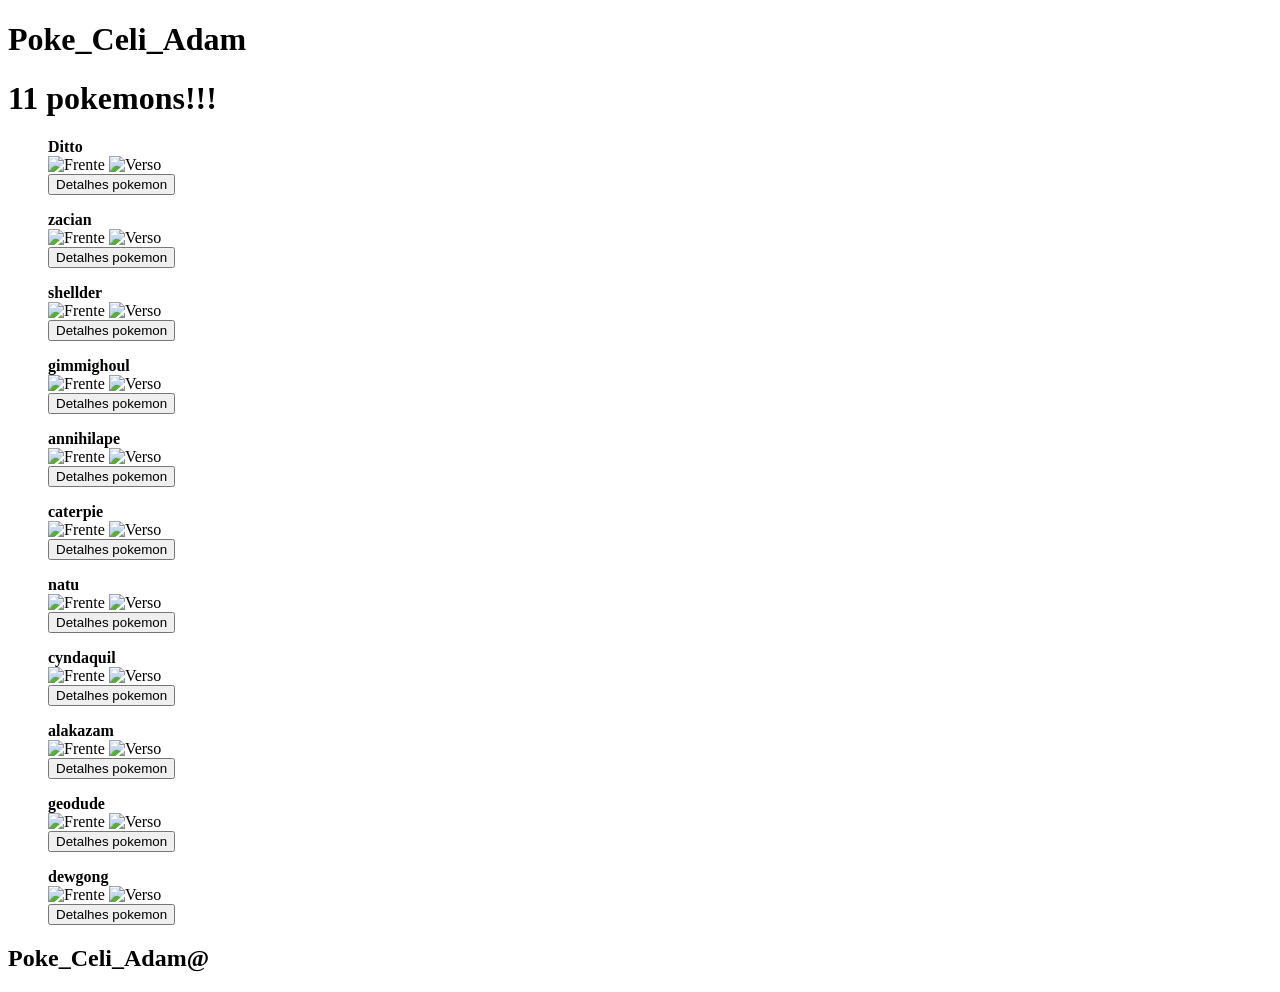
==== index.html @ 449d8f90 "meu primeiro commit" ====
<!DOCTYPE html>
<html lang="en">
<head>
    <meta charset="UTF-8">
    <meta name="viewport" content="width=device-width, initial-scale=1.0">
    <link rel="stylesheet" href="estilo.css">
    <title>10 pokemons!!!</title>
</head>
<body>
    <header>
        <h1 class="meu_titulo">Poke_Celi_Adam</h1>
    </header>
   <main>


<div class="pokemon">

        <h1 class="meu_titulo1">11 pokemons!!!</h1>
    <figure>
        <figcaption><strong>Ditto</strong></figcaption>
        <div class="pokemon1">
        <img src="https://raw.githubusercontent.com/PokeAPI/sprites/master/sprites/pokemon/shiny/132.png" alt="Frente">
        <img src="https://raw.githubusercontent.com/PokeAPI/sprites/master/sprites/pokemon/back/shiny/132.png" alt="Verso">
        </div>
        <button class="botao1">Detalhes pokemon</button>
    </figure>

    <figure>
        <figcaption><strong>zacian</strong></figcaption>
        <div class="pokemon2">
        <img src="https://raw.githubusercontent.com/PokeAPI/sprites/master/sprites/pokemon/back/shiny/888.png" alt="Frente">
        <img src="https://raw.githubusercontent.com/PokeAPI/sprites/master/sprites/pokemon/shiny/888.png" alt="Verso">
        </div>
       <button class="botao2">Detalhes pokemon</button>
    </figure>


    <figure>
        <figcaption><strong>shellder</strong></figcaption>
        <div class="pokemon3">
        <img src="https://raw.githubusercontent.com/PokeAPI/sprites/master/sprites/pokemon/back/shiny/90.png" alt="Frente">
        <img src="https://raw.githubusercontent.com/PokeAPI/sprites/master/sprites/pokemon/shiny/90.png" alt="Verso">
        </div>
       <button class="botao3">Detalhes pokemon</button>
    </figure>

    <figure>
        <figcaption><strong>gimmighoul</strong></figcaption>
        <div class="pokemon4">
        <img src="https://raw.githubusercontent.com/PokeAPI/sprites/master/sprites/pokemon/back/shiny/1000.png" alt="Frente">
        <img src="https://raw.githubusercontent.com/PokeAPI/sprites/master/sprites/pokemon/shiny/1000.png" alt="Verso">
        </div>
       <button class="botao4">Detalhes pokemon</button>
    </figure>

    <figure>
        <figcaption><strong>annihilape</strong></figcaption>
        <div class="pokemon5">
        <img src="https://raw.githubusercontent.com/PokeAPI/sprites/master/sprites/pokemon/back/shiny/1001.png" alt="Frente">
        <img src="https://raw.githubusercontent.com/PokeAPI/sprites/master/sprites/pokemon/shiny/1001.png" alt="Verso">
        </div>
       <button class="botao5">Detalhes pokemon</button>
    </figure>

    <figure>
        <figcaption><strong>caterpie</strong></figcaption>
        <div class="pokemon6">
        <img src="https://raw.githubusercontent.com/PokeAPI/sprites/master/sprites/pokemon/back/shiny/10.png" alt="Frente">
        <img src="https://raw.githubusercontent.com/PokeAPI/sprites/master/sprites/pokemon/shiny/10.png" alt="Verso">
        </div>
       <button class="botao6">Detalhes pokemon</button>    
    </figure>


    <figure>
        <figcaption><strong>natu</strong></figcaption>
        <div class="pokemon7">
        <img src="https://raw.githubusercontent.com/PokeAPI/sprites/master/sprites/pokemon/back/shiny/177.png" alt="Frente">
        <img src="https://raw.githubusercontent.com/PokeAPI/sprites/master/sprites/pokemon/shiny/177.png" alt="Verso">
        </div>
       <button class="botao7">Detalhes pokemon</button>
    </figure>


    <figure>
        <figcaption><strong>cyndaquil</strong></figcaption>
        <div class="pokemon8">
        <img src="https://raw.githubusercontent.com/PokeAPI/sprites/master/sprites/pokemon/back/shiny/158.png" alt="Frente">
        <img src="https://raw.githubusercontent.com/PokeAPI/sprites/master/sprites/pokemon/shiny/158.png" alt="Verso">
        </div>
       <button class="botao8">Detalhes pokemon</button>
    </figure>


    <figure>
        <figcaption><strong>alakazam</strong></figcaption>
        <div class="pokemon9">
        <img src="https://raw.githubusercontent.com/PokeAPI/sprites/master/sprites/pokemon/back/shiny/65.png" alt="Frente">
        <img src="https://raw.githubusercontent.com/PokeAPI/sprites/master/sprites/pokemon/shiny/65.png" alt="Verso">
        </div>
       <button class="botao9">Detalhes pokemon</button>
    </figure>


    <figure>
        <figcaption><strong>geodude</strong></figcaption>
        <div class="pokemon10">
        <img src="https://raw.githubusercontent.com/PokeAPI/sprites/master/sprites/pokemon/back/shiny/74.png" alt="Frente">
        <img src="https://raw.githubusercontent.com/PokeAPI/sprites/master/sprites/pokemon/shiny/74.png" alt="Verso">
        </div>
       <button class="botao10">Detalhes pokemon</button>
    </figure>



    <figure>
        <figcaption><strong>dewgong</strong></figcaption>
        <div class="pokemon11">
        <img src="https://raw.githubusercontent.com/PokeAPI/sprites/master/sprites/pokemon/back/shiny/87.png" alt="Frente">
        <img src="https://raw.githubusercontent.com/PokeAPI/sprites/master/sprites/pokemon/shiny/87.png" alt="Verso">
        </div>
       <button class="botao11">Detalhes pokemon</button>
    </figure>
 

   </main>

   <footer>
    <H2>Poke_Celi_Adam@</H2>
   </footer>

</div>   

   
</body>
</html>
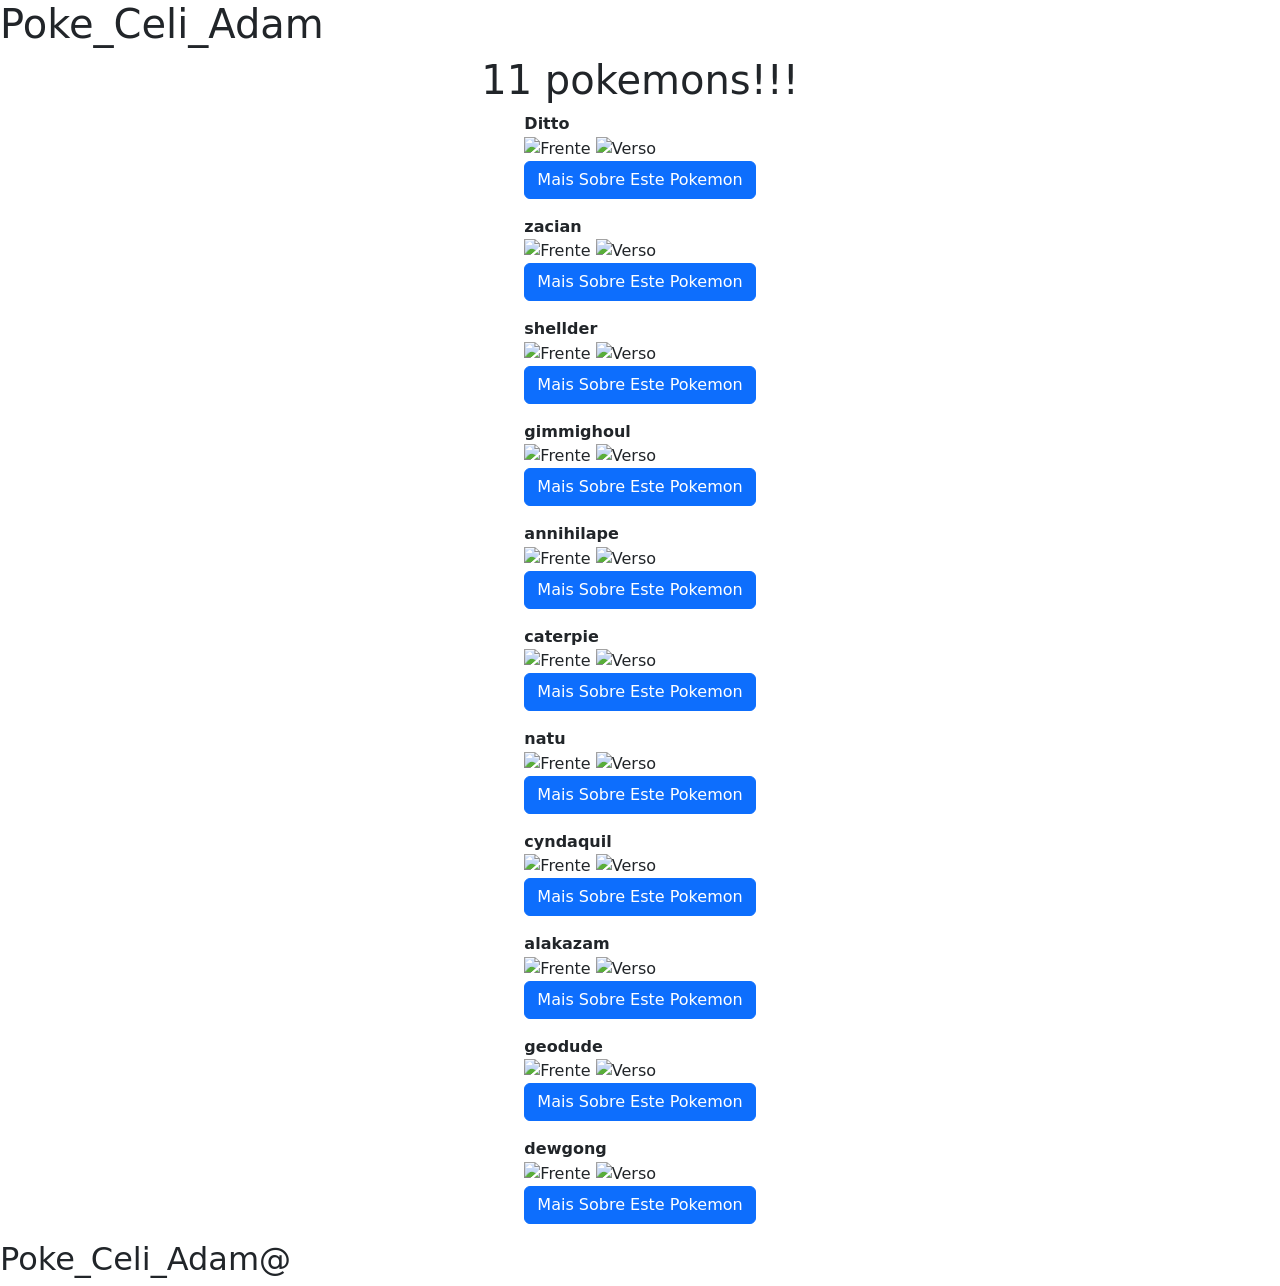
==== commit 63587ed1: "corrige erro no login" ====
--- a/index.html
+++ b/index.html
@@ -5,6 +5,10 @@
     <meta name="viewport" content="width=device-width, initial-scale=1.0">
     <link rel="stylesheet" href="estilo.css">
     <title>10 pokemons!!!</title>
+    <link
+        href="https://cdn.jsdelivr.net/npm/bootstrap@5.3.8/dist/css/bootstrap.min.css"
+        rel="stylesheet"
+    >
 </head>
 <body>
     <header>
@@ -22,7 +26,7 @@
         <img src="https://raw.githubusercontent.com/PokeAPI/sprites/master/sprites/pokemon/shiny/132.png" alt="Frente">
         <img src="https://raw.githubusercontent.com/PokeAPI/sprites/master/sprites/pokemon/back/shiny/132.png" alt="Verso">
         </div>
-        <button class="botao1">Detalhes pokemon</button>
+        <button class="btn btn-primary"> Mais Sobre Este Pokemon</button>
     </figure>
 
     <figure>
@@ -31,7 +35,7 @@
         <img src="https://raw.githubusercontent.com/PokeAPI/sprites/master/sprites/pokemon/back/shiny/888.png" alt="Frente">
         <img src="https://raw.githubusercontent.com/PokeAPI/sprites/master/sprites/pokemon/shiny/888.png" alt="Verso">
         </div>
-       <button class="botao2">Detalhes pokemon</button>
+       <button class="btn btn-primary"> Mais Sobre Este Pokemon</button>
     </figure>
 
 
@@ -41,7 +45,7 @@
         <img src="https://raw.githubusercontent.com/PokeAPI/sprites/master/sprites/pokemon/back/shiny/90.png" alt="Frente">
         <img src="https://raw.githubusercontent.com/PokeAPI/sprites/master/sprites/pokemon/shiny/90.png" alt="Verso">
         </div>
-       <button class="botao3">Detalhes pokemon</button>
+       <button class="btn btn-primary"> Mais Sobre Este Pokemon</button>
     </figure>
 
     <figure>
@@ -50,7 +54,7 @@
         <img src="https://raw.githubusercontent.com/PokeAPI/sprites/master/sprites/pokemon/back/shiny/1000.png" alt="Frente">
         <img src="https://raw.githubusercontent.com/PokeAPI/sprites/master/sprites/pokemon/shiny/1000.png" alt="Verso">
         </div>
-       <button class="botao4">Detalhes pokemon</button>
+       <button class="btn btn-primary"> Mais Sobre Este Pokemon</button>
     </figure>
 
     <figure>
@@ -59,7 +63,7 @@
         <img src="https://raw.githubusercontent.com/PokeAPI/sprites/master/sprites/pokemon/back/shiny/1001.png" alt="Frente">
         <img src="https://raw.githubusercontent.com/PokeAPI/sprites/master/sprites/pokemon/shiny/1001.png" alt="Verso">
         </div>
-       <button class="botao5">Detalhes pokemon</button>
+       <button class="btn btn-primary"> Mais Sobre Este Pokemon</button>
     </figure>
 
     <figure>
@@ -68,7 +72,7 @@
         <img src="https://raw.githubusercontent.com/PokeAPI/sprites/master/sprites/pokemon/back/shiny/10.png" alt="Frente">
         <img src="https://raw.githubusercontent.com/PokeAPI/sprites/master/sprites/pokemon/shiny/10.png" alt="Verso">
         </div>
-       <button class="botao6">Detalhes pokemon</button>    
+       <button class="btn btn-primary"> Mais Sobre Este Pokemon</button>    
     </figure>
 
 
@@ -78,7 +82,7 @@
         <img src="https://raw.githubusercontent.com/PokeAPI/sprites/master/sprites/pokemon/back/shiny/177.png" alt="Frente">
         <img src="https://raw.githubusercontent.com/PokeAPI/sprites/master/sprites/pokemon/shiny/177.png" alt="Verso">
         </div>
-       <button class="botao7">Detalhes pokemon</button>
+       <button class="btn btn-primary"> Mais Sobre Este Pokemon</button>
     </figure>
 
 
@@ -88,7 +92,7 @@
         <img src="https://raw.githubusercontent.com/PokeAPI/sprites/master/sprites/pokemon/back/shiny/158.png" alt="Frente">
         <img src="https://raw.githubusercontent.com/PokeAPI/sprites/master/sprites/pokemon/shiny/158.png" alt="Verso">
         </div>
-       <button class="botao8">Detalhes pokemon</button>
+       <button class="btn btn-primary"> Mais Sobre Este Pokemon</button>
     </figure>
 
 
@@ -98,7 +102,7 @@
         <img src="https://raw.githubusercontent.com/PokeAPI/sprites/master/sprites/pokemon/back/shiny/65.png" alt="Frente">
         <img src="https://raw.githubusercontent.com/PokeAPI/sprites/master/sprites/pokemon/shiny/65.png" alt="Verso">
         </div>
-       <button class="botao9">Detalhes pokemon</button>
+       <button class="btn btn-primary"> Mais Sobre Este Pokemon</button>
     </figure>
 
 
@@ -108,7 +112,7 @@
         <img src="https://raw.githubusercontent.com/PokeAPI/sprites/master/sprites/pokemon/back/shiny/74.png" alt="Frente">
         <img src="https://raw.githubusercontent.com/PokeAPI/sprites/master/sprites/pokemon/shiny/74.png" alt="Verso">
         </div>
-       <button class="botao10">Detalhes pokemon</button>
+       <button class="btn btn-primary"> Mais Sobre Este Pokemon</button>
     </figure>
 
 
@@ -119,7 +123,7 @@
         <img src="https://raw.githubusercontent.com/PokeAPI/sprites/master/sprites/pokemon/back/shiny/87.png" alt="Frente">
         <img src="https://raw.githubusercontent.com/PokeAPI/sprites/master/sprites/pokemon/shiny/87.png" alt="Verso">
         </div>
-       <button class="botao11">Detalhes pokemon</button>
+       <button class="btn btn-primary"> Mais Sobre Este Pokemon</button>
     </figure>
  
 
--- a/estilo.css
+++ b/estilo.css
@@ -0,0 +1,9 @@
+body{
+    background-color: #7f9bc5;
+}
+
+.pokemon{
+    display: flex;
+    flex-direction: column;
+    align-items: center;
+}
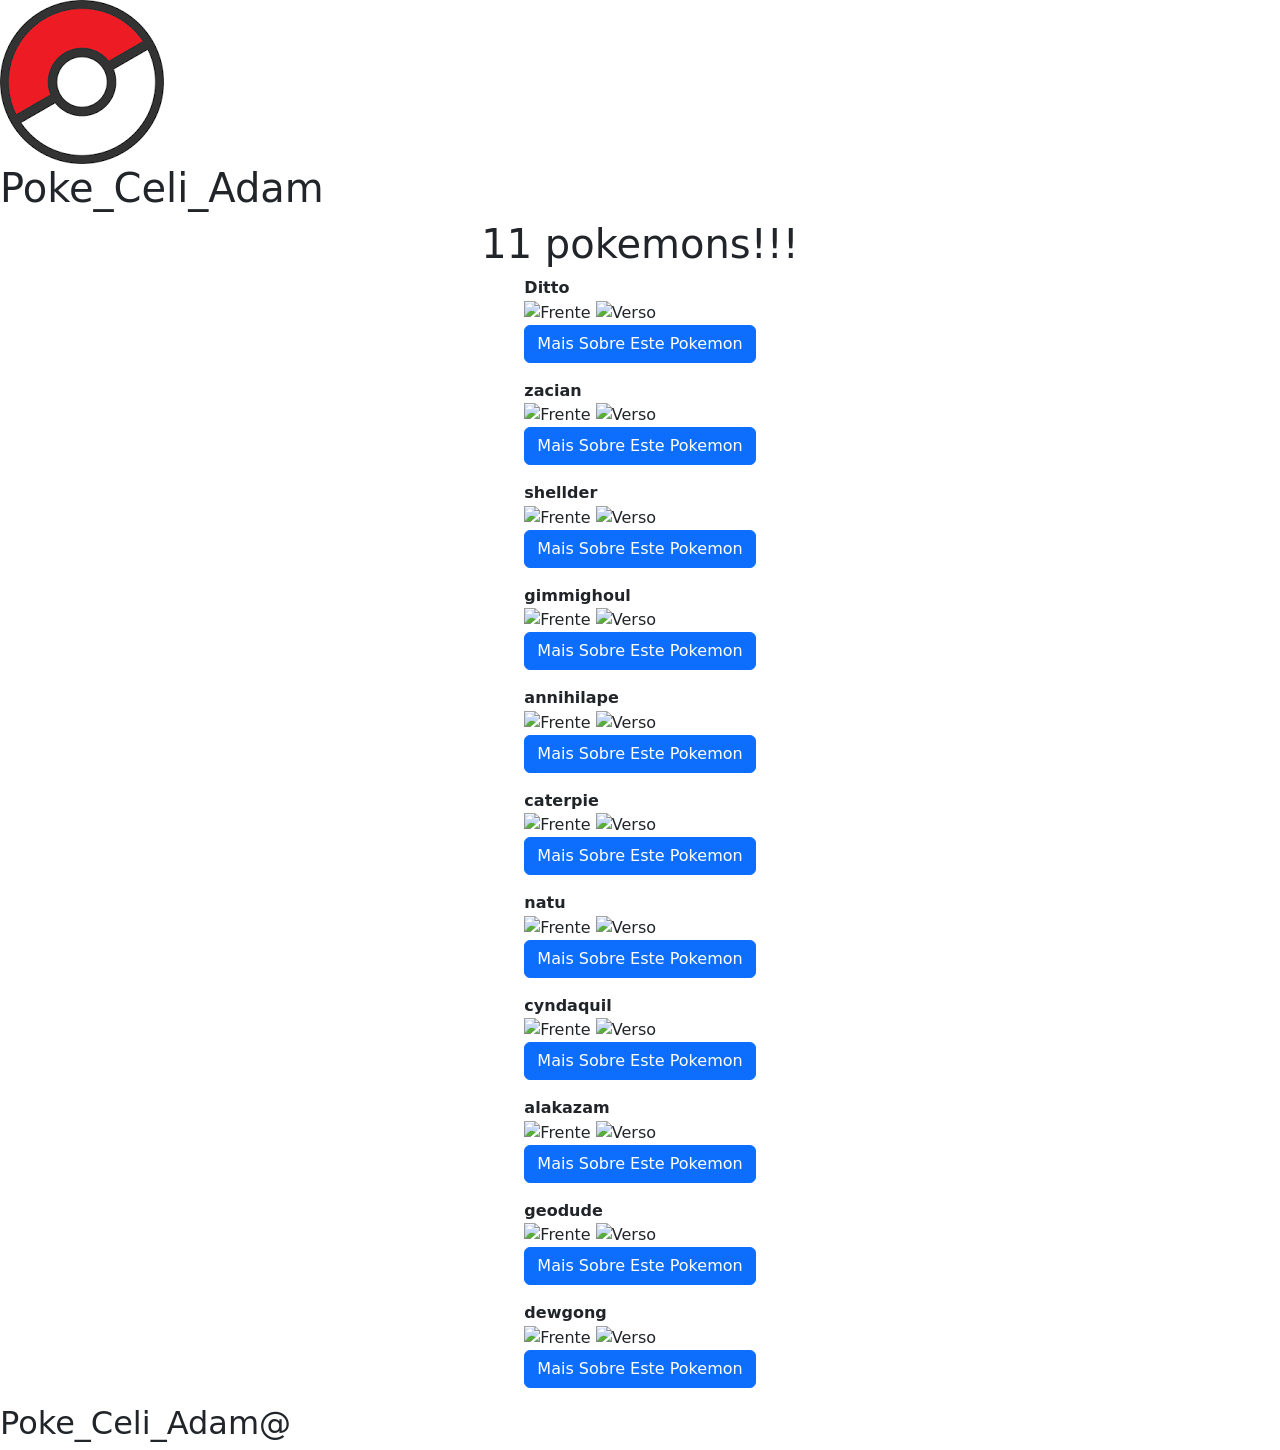
==== commit 58601039: "Paginas e novas informaçoes" ====
--- a/index.html
+++ b/index.html
@@ -12,6 +12,7 @@
 </head>
 <body>
     <header>
+        <img class="Logopric" src="logo/poke.png" alt="Logo">
         <h1 class="meu_titulo">Poke_Celi_Adam</h1>
     </header>
    <main>
@@ -26,7 +27,7 @@
         <img src="https://raw.githubusercontent.com/PokeAPI/sprites/master/sprites/pokemon/shiny/132.png" alt="Frente">
         <img src="https://raw.githubusercontent.com/PokeAPI/sprites/master/sprites/pokemon/back/shiny/132.png" alt="Verso">
         </div>
-        <button class="btn btn-primary"> Mais Sobre Este Pokemon</button>
+        <button onclick="window.location.href='paginas/pk1.html'" class="btn btn-primary"> Mais Sobre Este Pokemon</button>
     </figure>
 
     <figure>
@@ -35,7 +36,7 @@
         <img src="https://raw.githubusercontent.com/PokeAPI/sprites/master/sprites/pokemon/back/shiny/888.png" alt="Frente">
         <img src="https://raw.githubusercontent.com/PokeAPI/sprites/master/sprites/pokemon/shiny/888.png" alt="Verso">
         </div>
-       <button class="btn btn-primary"> Mais Sobre Este Pokemon</button>
+       <button onclick="window.location.href='paginas/pk2.html'" class="btn btn-primary"> Mais Sobre Este Pokemon</button>
     </figure>
 
 
@@ -45,7 +46,7 @@
         <img src="https://raw.githubusercontent.com/PokeAPI/sprites/master/sprites/pokemon/back/shiny/90.png" alt="Frente">
         <img src="https://raw.githubusercontent.com/PokeAPI/sprites/master/sprites/pokemon/shiny/90.png" alt="Verso">
         </div>
-       <button class="btn btn-primary"> Mais Sobre Este Pokemon</button>
+       <button onclick="window.location.href='paginas/pk3.html'" class="btn btn-primary"> Mais Sobre Este Pokemon</button>
     </figure>
 
     <figure>
@@ -54,7 +55,7 @@
         <img src="https://raw.githubusercontent.com/PokeAPI/sprites/master/sprites/pokemon/back/shiny/1000.png" alt="Frente">
         <img src="https://raw.githubusercontent.com/PokeAPI/sprites/master/sprites/pokemon/shiny/1000.png" alt="Verso">
         </div>
-       <button class="btn btn-primary"> Mais Sobre Este Pokemon</button>
+       <button onclick="window.location.href='paginas/pk4.html'" class="btn btn-primary"> Mais Sobre Este Pokemon</button>
     </figure>
 
     <figure>
@@ -63,7 +64,7 @@
         <img src="https://raw.githubusercontent.com/PokeAPI/sprites/master/sprites/pokemon/back/shiny/1001.png" alt="Frente">
         <img src="https://raw.githubusercontent.com/PokeAPI/sprites/master/sprites/pokemon/shiny/1001.png" alt="Verso">
         </div>
-       <button class="btn btn-primary"> Mais Sobre Este Pokemon</button>
+       <button onclick="window.location.href='paginas/pk5.html'" class="btn btn-primary"> Mais Sobre Este Pokemon</button>
     </figure>
 
     <figure>
@@ -72,7 +73,7 @@
         <img src="https://raw.githubusercontent.com/PokeAPI/sprites/master/sprites/pokemon/back/shiny/10.png" alt="Frente">
         <img src="https://raw.githubusercontent.com/PokeAPI/sprites/master/sprites/pokemon/shiny/10.png" alt="Verso">
         </div>
-       <button class="btn btn-primary"> Mais Sobre Este Pokemon</button>    
+       <button onclick="window.location.href='paginas/pk6.html'" class="btn btn-primary"> Mais Sobre Este Pokemon</button>    
     </figure>
 
 
@@ -82,7 +83,7 @@
         <img src="https://raw.githubusercontent.com/PokeAPI/sprites/master/sprites/pokemon/back/shiny/177.png" alt="Frente">
         <img src="https://raw.githubusercontent.com/PokeAPI/sprites/master/sprites/pokemon/shiny/177.png" alt="Verso">
         </div>
-       <button class="btn btn-primary"> Mais Sobre Este Pokemon</button>
+       <button onclick="window.location.href='paginas/pk7.html'" class="btn btn-primary"> Mais Sobre Este Pokemon</button>
     </figure>
 
 
@@ -92,7 +93,7 @@
         <img src="https://raw.githubusercontent.com/PokeAPI/sprites/master/sprites/pokemon/back/shiny/158.png" alt="Frente">
         <img src="https://raw.githubusercontent.com/PokeAPI/sprites/master/sprites/pokemon/shiny/158.png" alt="Verso">
         </div>
-       <button class="btn btn-primary"> Mais Sobre Este Pokemon</button>
+       <button onclick="window.location.href='paginas/pk8.html'" class="btn btn-primary"> Mais Sobre Este Pokemon</button>
     </figure>
 
 
@@ -102,7 +103,7 @@
         <img src="https://raw.githubusercontent.com/PokeAPI/sprites/master/sprites/pokemon/back/shiny/65.png" alt="Frente">
         <img src="https://raw.githubusercontent.com/PokeAPI/sprites/master/sprites/pokemon/shiny/65.png" alt="Verso">
         </div>
-       <button class="btn btn-primary"> Mais Sobre Este Pokemon</button>
+       <button onclick="window.location.href='paginas/pk9.html'" class="btn btn-primary"> Mais Sobre Este Pokemon</button>
     </figure>
 
 
@@ -112,7 +113,7 @@
         <img src="https://raw.githubusercontent.com/PokeAPI/sprites/master/sprites/pokemon/back/shiny/74.png" alt="Frente">
         <img src="https://raw.githubusercontent.com/PokeAPI/sprites/master/sprites/pokemon/shiny/74.png" alt="Verso">
         </div>
-       <button class="btn btn-primary"> Mais Sobre Este Pokemon</button>
+       <button onclick="window.location.href='paginas/pk10.html'" class="btn btn-primary"> Mais Sobre Este Pokemon</button>
     </figure>
 
 
@@ -123,7 +124,7 @@
         <img src="https://raw.githubusercontent.com/PokeAPI/sprites/master/sprites/pokemon/back/shiny/87.png" alt="Frente">
         <img src="https://raw.githubusercontent.com/PokeAPI/sprites/master/sprites/pokemon/shiny/87.png" alt="Verso">
         </div>
-       <button class="btn btn-primary"> Mais Sobre Este Pokemon</button>
+       <button onclick="window.location.href='paginas/pk11.html'" class="btn btn-primary"> Mais Sobre Este Pokemon</button>
     </figure>
  
 
--- a/estilo.css
+++ b/estilo.css
@@ -7,3 +7,4 @@
     flex-direction: column;
     align-items: center;
 }
+
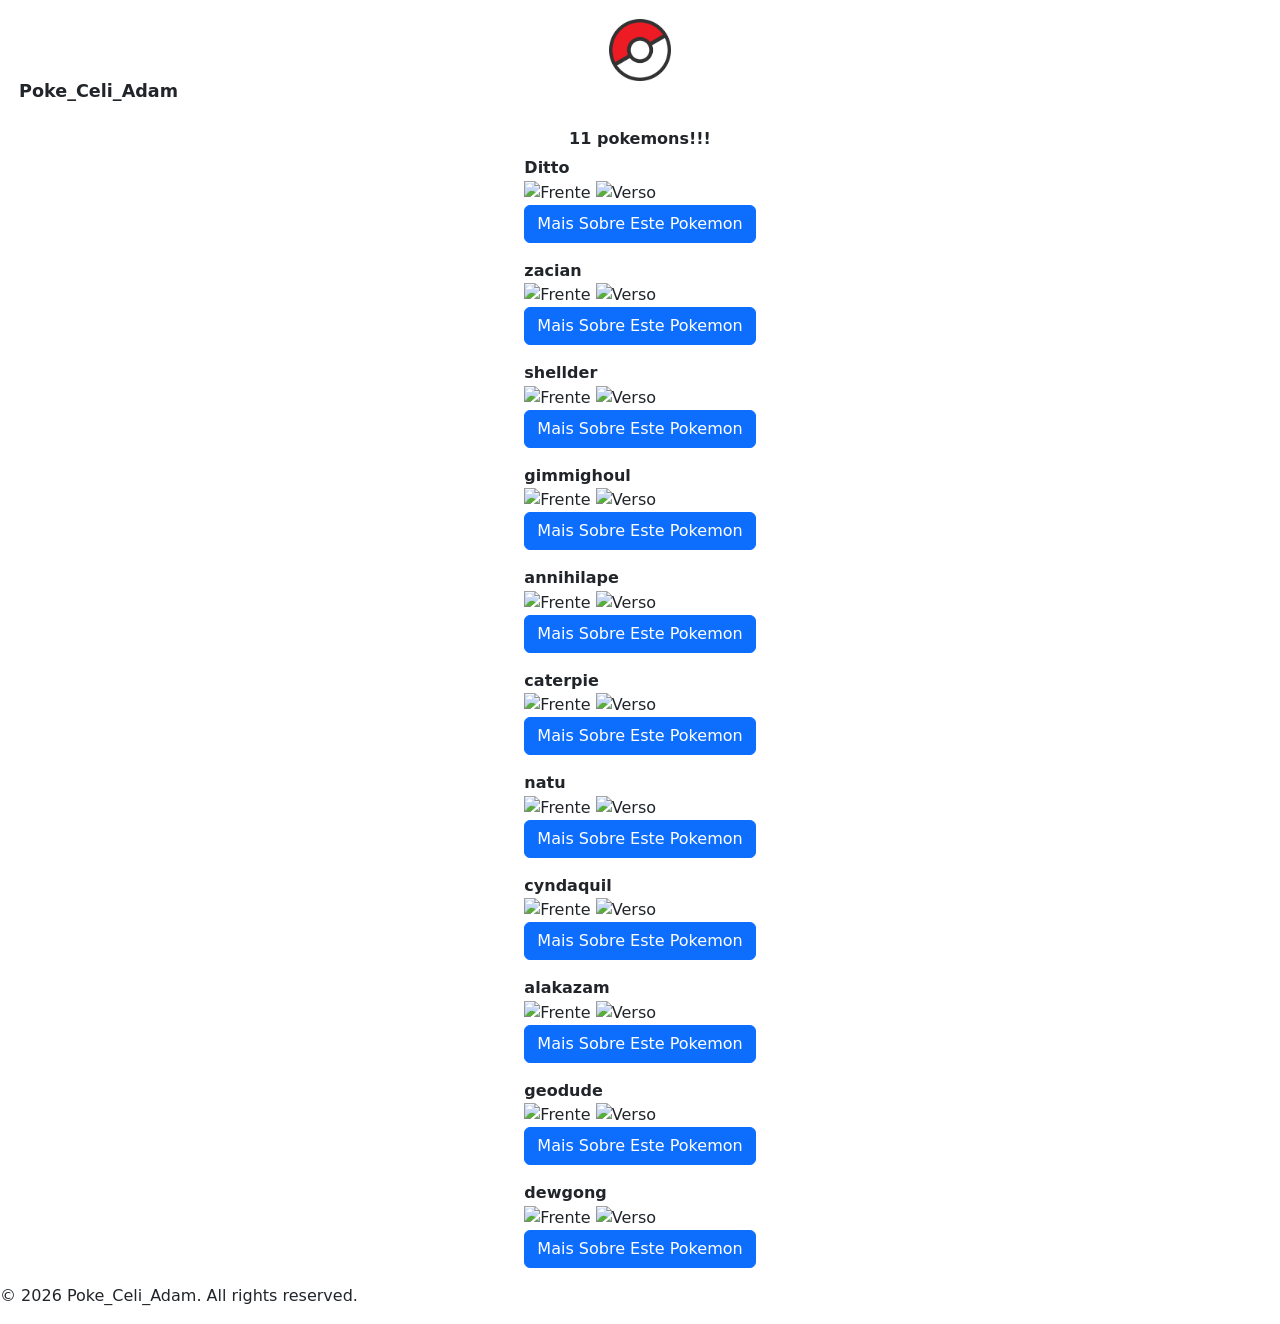
==== commit ee26c923: "minha alteração de estilo" ====
--- a/index.html
+++ b/index.html
@@ -5,14 +5,12 @@
     <meta name="viewport" content="width=device-width, initial-scale=1.0">
     <link rel="stylesheet" href="estilo.css">
     <title>10 pokemons!!!</title>
-    <link
-        href="https://cdn.jsdelivr.net/npm/bootstrap@5.3.8/dist/css/bootstrap.min.css"
-        rel="stylesheet"
-    >
+    <link href="https://cdn.jsdelivr.net/npm/bootstrap@5.3.8/dist/css/bootstrap.min.css" rel="stylesheet"
+>
 </head>
 <body>
     <header>
-        <img class="Logopric" src="logo/poke.png" alt="Logo">
+        <img class="Minha_logo" src="logo/poke.png" alt="Logo">
         <h1 class="meu_titulo">Poke_Celi_Adam</h1>
     </header>
    <main>
@@ -131,7 +129,7 @@
    </main>
 
    <footer>
-    <H2>Poke_Celi_Adam@</H2>
+    <p>&copy; 2026 Poke_Celi_Adam. All rights reserved.</p>
    </footer>
 
 </div>   
--- a/estilo.css
+++ b/estilo.css
@@ -1,5 +1,5 @@
 body{
-    background-color: #7f9bc5;
+    background-color: #ffffff;
 }
 
 .pokemon{
@@ -8,3 +8,25 @@
     align-items: center;
 }
 
+.Minha_logo{
+    max-width: 5%;
+    height: auto;
+}
+
+.meu_titulo{
+    display: flex;
+    font-size: 110%;
+    font-weight: bold;
+}
+
+.meu_titulo1{
+    display: flex;
+    font-size: 100%;
+    font-weight: bold;
+}
+
+header{
+    background-color: #ffffff;
+    padding: 19px;
+    text-align: center;
+}
